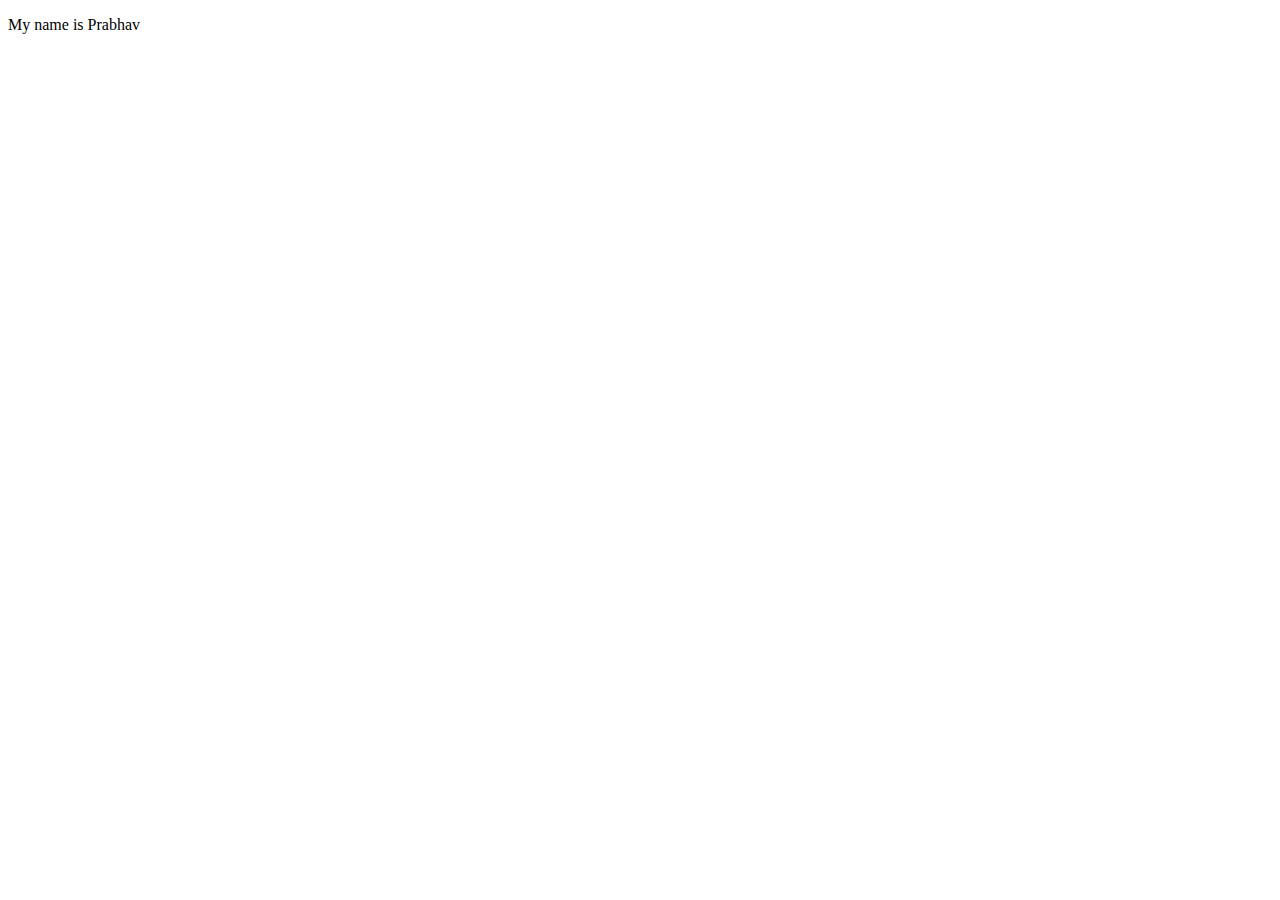
==== index.html @ 8d072fc6 "Add files via upload" ====
<!DOCTYPE html>
<html lang="en">
<meta charset="UTF-8">
<title>Page Title</title>
<meta name="viewport" content="width=device-width,initial-scale=1">
<link rel="stylesheet" href="">
<style>
</style>
<script src=""></script>


	<!--- Code above this line will not be displayed on the browser --> 

	<body>

		<p> My name is Prabhav </p>

	</body>

</html>
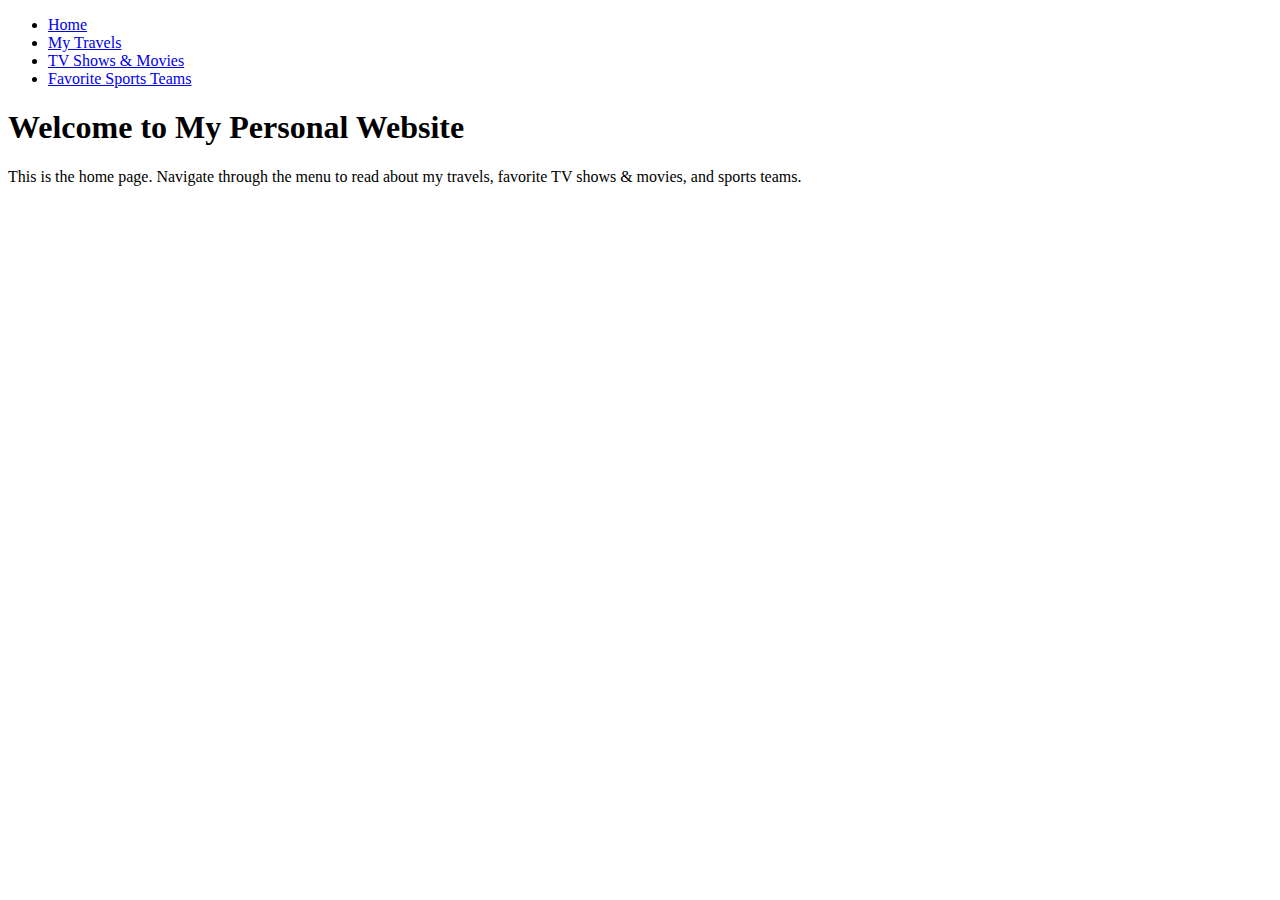
==== commit 549c679b: "Add files via upload" ====
--- a/index.html
+++ b/index.html
@@ -1,21 +1,23 @@
 <!DOCTYPE html>
 <html lang="en">
-<meta charset="UTF-8">
-<title>Page Title</title>
-<meta name="viewport" content="width=device-width,initial-scale=1">
-<link rel="stylesheet" href="">
-<style>
-</style>
-<script src=""></script>
-
-
-	<!--- Code above this line will not be displayed on the browser --> 
-
-	<body>
-
-		<p> My name is Prabhav </p>
-
-	</body>
-
-</html>
-
+<head>
+    <meta charset="UTF-8">
+    <title>Prabhav</title>
+</head>
+<body>
+    <header>
+        <nav>
+            <ul>
+                <li><a href="index.html">Home</a></li>
+                <li><a href="travels.html">My Travels</a></li>
+                <li><a href="tv-movies.html">TV Shows & Movies</a></li>
+                <li><a href="sports.html">Favorite Sports Teams</a></li>
+            </ul>
+        </nav>
+    </header>
+    <main>
+        <h1>Welcome to My Personal Website</h1>
+        <p>This is the home page. Navigate through the menu to read about my travels, favorite TV shows & movies, and sports teams.</p>
+    </main>
+</body>
+</html>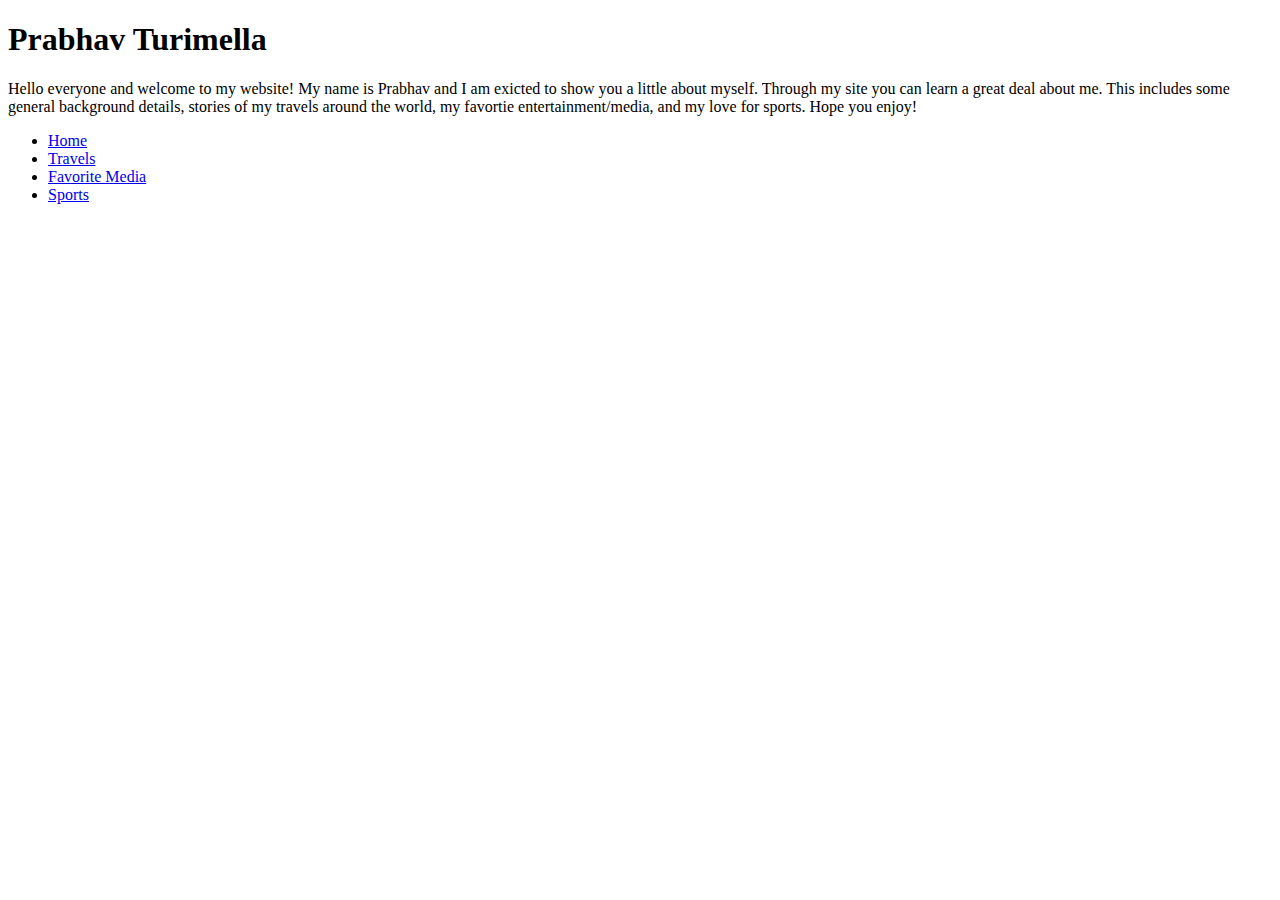
==== commit a047755a: "Add files via upload" ====
--- a/index.html
+++ b/index.html
@@ -6,18 +6,18 @@
 </head>
 <body>
     <header>
+    <h1>Prabhav Turimella</h1>
+    </header>
+    <main>
+        <p>Hello everyone and welcome to my website! My name is Prabhav and I am exicted to show you a little about myself. Through my site you can learn a great deal about me. This includes some general background details, stories of my travels around the world, my favortie entertainment/media, and my love for sports. Hope you enjoy!</p>
         <nav>
             <ul>
                 <li><a href="index.html">Home</a></li>
-                <li><a href="travels.html">My Travels</a></li>
-                <li><a href="tv-movies.html">TV Shows & Movies</a></li>
-                <li><a href="sports.html">Favorite Sports Teams</a></li>
+                <li><a href="travels.html">Travels</a></li>
+                <li><a href="media.html">Favorite Media</a></li>
+                <li><a href="sports.html">Sports</a></li>
             </ul>
         </nav>
-    </header>
-    <main>
-        <h1>Welcome to My Personal Website</h1>
-        <p>This is the home page. Navigate through the menu to read about my travels, favorite TV shows & movies, and sports teams.</p>
     </main>
 </body>
 </html>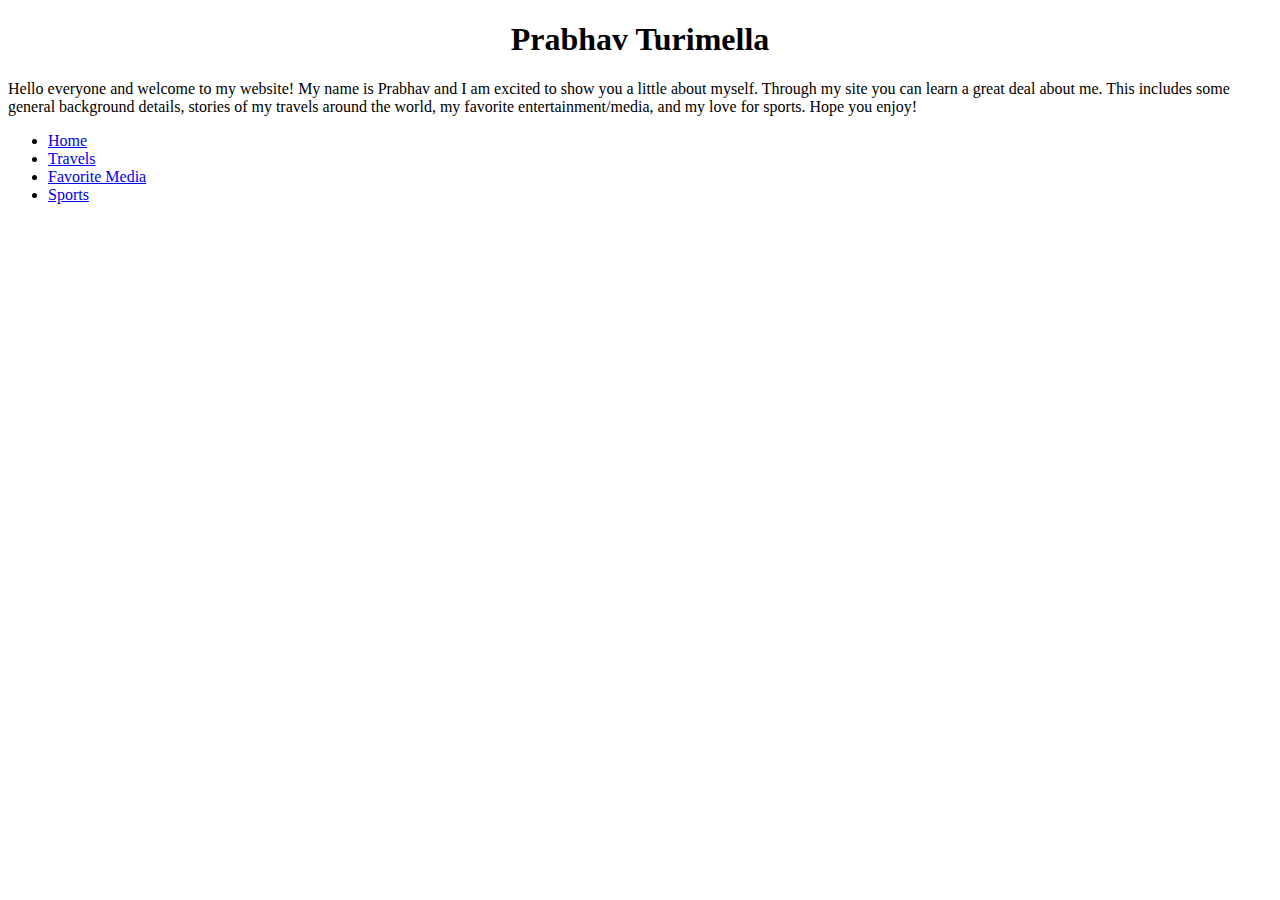
==== commit 95eee7b1: "Add files via upload" ====
--- a/index.html
+++ b/index.html
@@ -3,13 +3,18 @@
 <head>
     <meta charset="UTF-8">
     <title>Prabhav</title>
+    <style>
+        header h1 {
+            text-align: center;
+        }
+    </style>
 </head>
 <body>
     <header>
-    <h1>Prabhav Turimella</h1>
+        <h1>Prabhav Turimella</h1>
     </header>
     <main>
-        <p>Hello everyone and welcome to my website! My name is Prabhav and I am exicted to show you a little about myself. Through my site you can learn a great deal about me. This includes some general background details, stories of my travels around the world, my favortie entertainment/media, and my love for sports. Hope you enjoy!</p>
+        <p>Hello everyone and welcome to my website! My name is Prabhav and I am excited to show you a little about myself. Through my site you can learn a great deal about me. This includes some general background details, stories of my travels around the world, my favorite entertainment/media, and my love for sports. Hope you enjoy!</p>
         <nav>
             <ul>
                 <li><a href="index.html">Home</a></li>
@@ -20,4 +25,4 @@
         </nav>
     </main>
 </body>
-</html>+</html>
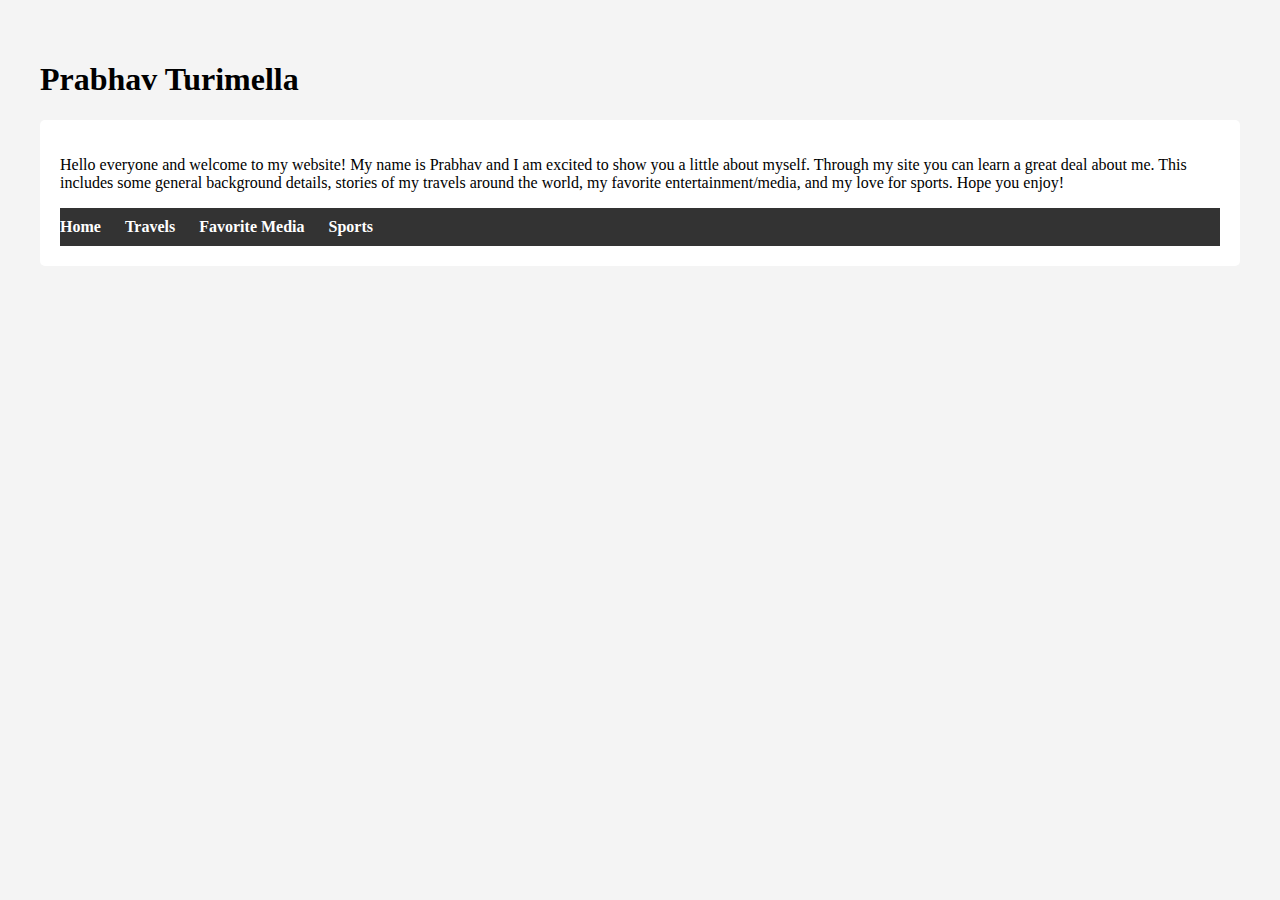
==== commit 29b060a7: "Add files via upload" ====
--- a/index.html
+++ b/index.html
@@ -3,11 +3,7 @@
 <head>
     <meta charset="UTF-8">
     <title>Prabhav</title>
-    <style>
-        header h1 {
-            text-align: center;
-        }
-    </style>
+    <link rel="stylesheet" href="stylesheet.css">
 </head>
 <body>
     <header>
--- a/stylesheet.css
+++ b/stylesheet.css
@@ -0,0 +1,53 @@
+/* stylesheet.css */
+
+body {
+    font-family: 'Times New Roman', serif; /* Serif font as a fallback */
+    background-color: #f4f4f4; /* Light grey background for the whole page */
+    margin: 20px;
+    padding: 20px;
+}
+
+header h1 {
+    font-family: 'Georgia', serif; /* Changes the font of h1 to a serif font other than the browser default */
+}
+
+nav {
+    background-color: #333; /* Dark background for the navigation */
+    color: white;
+    padding: 10px 0;
+}
+
+nav ul {
+    padding: 0;
+    list-style-type: none;
+    margin: 0; /* Removes default margin */
+}
+
+nav ul li {
+    display: inline;
+    margin-right: 20px;
+}
+
+nav ul li a {
+    color: white;
+    text-decoration: none;
+    font-weight: bold;
+}
+
+nav ul li a:hover {
+    text-decoration: underline;
+}
+
+main {
+    background-color: white; /* White background for the content */
+    padding: 20px;
+    border-radius: 5px; /* Optional: Adds rounded corners to the main content */
+}
+
+footer {
+    background-color: #333;
+    color: white;
+    text-align: center;
+    padding: 10px 0;
+    margin-top: 20px; /* Adds space above the footer */
+}
